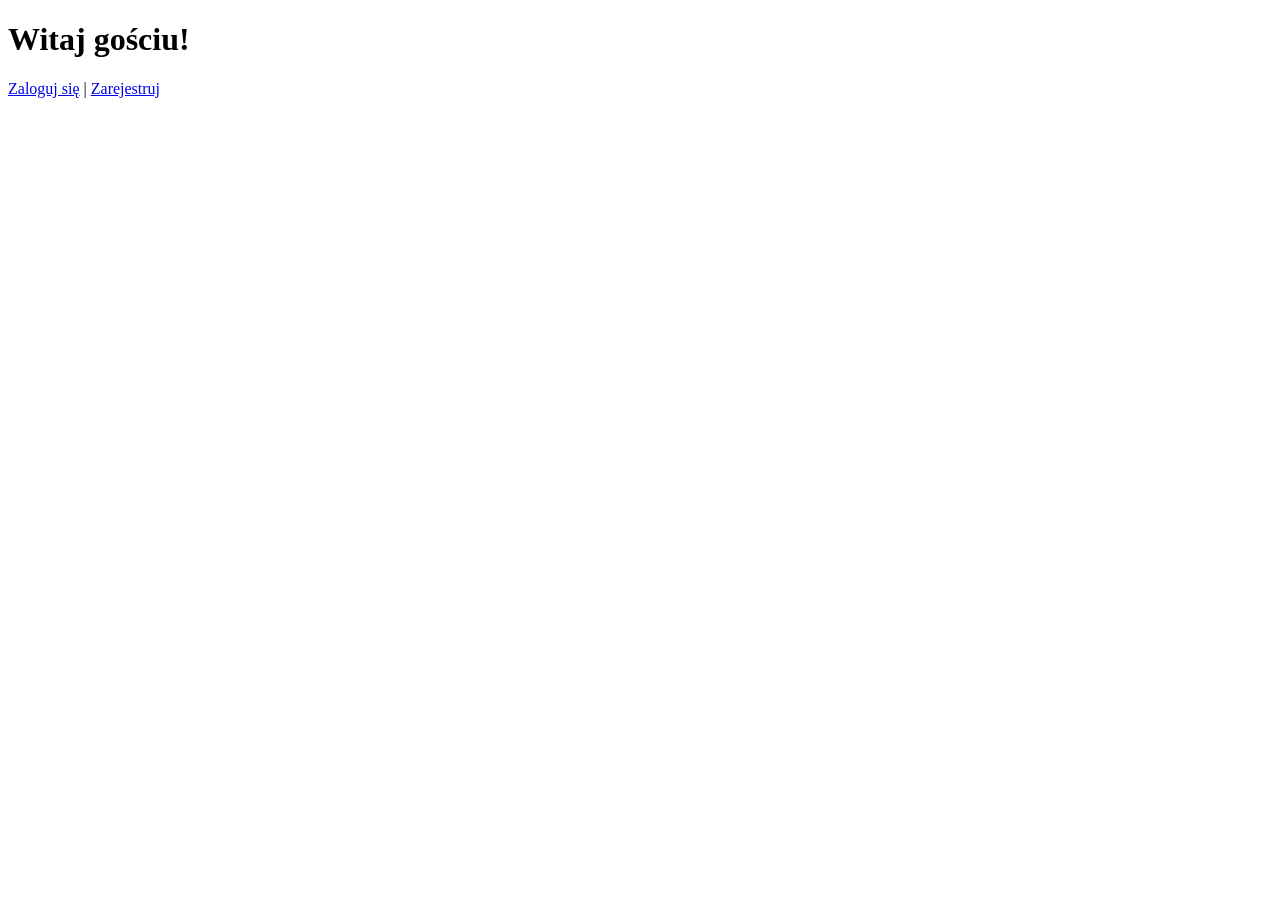
==== Web-Frontend/index.html @ 7e8d237a "Dodano bazę backendu i frontendu w node.js" ====
<!-- index.html -->
<!DOCTYPE html>
<html>
<head>
    <!-- Tytuł strony głównej -->
    <title>Strona Główna</title>
	<link rel="stylesheet" href="/styles/styles.css">
    <!-- Podpięcie skryptu odpowiedzialnego za autentykację -->
    <script src="/scripts/auth.js"></script>
</head>
<body>
    <!-- Sekcja widoczna TYLKO po zalogowaniu -->
    <div class="logged-in" style="display: none;">
        <!-- Dynamicznie wstawiana nazwa użytkownika -->
        <h1>Witaj, <span id="username"></span>!</h1>
        <!-- Przycisk wywołujący funkcję wylogowania -->
        <button onclick="logout()">Wyloguj</button>
    </div>
    
    <!-- Sekcja widoczna TYLKO dla niezalogowanych -->
    <div class="logged-out">
        <h1>Witaj gościu!</h1>
        <!-- Linki do logowania i rejestracji -->
        <a href="/login.html">Zaloguj się</a> | 
        <a href="/register.html">Zarejestruj</a>
    </div>
</body>
</html>
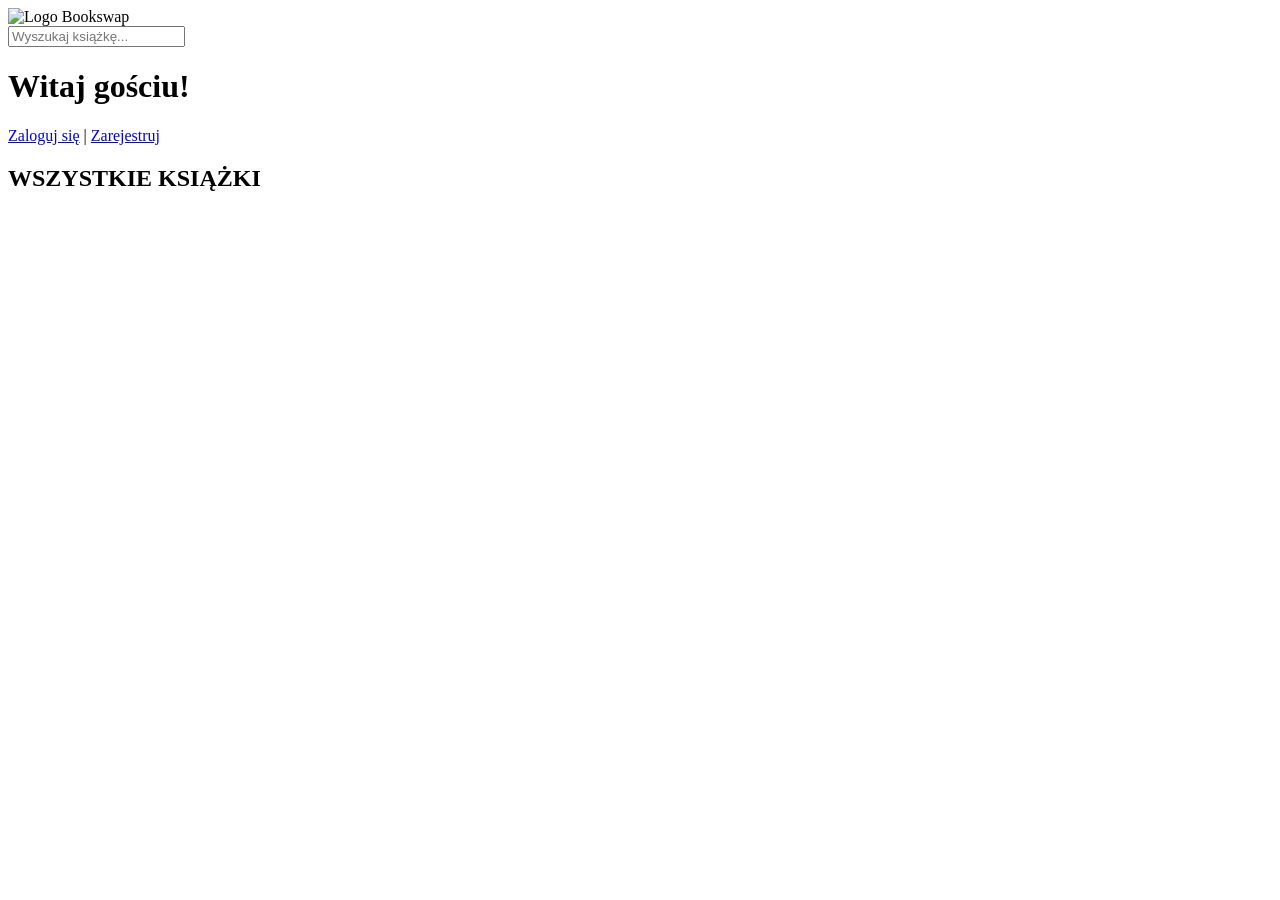
==== commit 0e41323b: "Dodano wygląd mainPage(do poprawy) i wyszukiwarka książek(Nie działa)" ====
--- a/Web-Frontend/index.html
+++ b/Web-Frontend/index.html
@@ -1,28 +1,109 @@
 <!-- index.html -->
-<!DOCTYPE html>
+<!--<!DOCTYPE html>
 <html>
-<head>
-    <!-- Tytuł strony głównej -->
-    <title>Strona Główna</title>
-	<link rel="stylesheet" href="/styles/styles.css">
-    <!-- Podpięcie skryptu odpowiedzialnego za autentykację -->
-    <script src="/scripts/auth.js"></script>
+<head>-->
+<!-- Tytuł strony głównej -->
+<!--<title>Strona Główna</title>
+<link rel="stylesheet" href="/styles/styles.css">-->
+<!-- Podpięcie skryptu odpowiedzialnego za autentykację -->
+<!--<script src="/scripts/auth.js"></script>
 </head>
-<body>
-    <!-- Sekcja widoczna TYLKO po zalogowaniu -->
-    <div class="logged-in" style="display: none;">
-        <!-- Dynamicznie wstawiana nazwa użytkownika -->
-        <h1>Witaj, <span id="username"></span>!</h1>
-        <!-- Przycisk wywołujący funkcję wylogowania -->
-        <button onclick="logout()">Wyloguj</button>
-    </div>
-    
-    <!-- Sekcja widoczna TYLKO dla niezalogowanych -->
-    <div class="logged-out">
-        <h1>Witaj gościu!</h1>
-        <!-- Linki do logowania i rejestracji -->
-        <a href="/login.html">Zaloguj się</a> | 
+<body>-->
+<!-- Sekcja widoczna TYLKO po zalogowaniu -->
+<!--<div class="logged-in" style="display: none;">-->
+<!-- Dynamicznie wstawiana nazwa użytkownika -->
+<!--<h1>Witaj, <span id="username"></span>!</h1>-->
+<!-- Przycisk wywołujący funkcję wylogowania -->
+<!--<button onclick="logout()">Wyloguj</button>
+</div>-->
+<!-- Sekcja widoczna TYLKO dla niezalogowanych -->
+<!--<div class="logged-out">
+    <h1>Witaj gościu!</h1>-->
+<!-- Linki do logowania i rejestracji -->
+<!--<a href="/login.html">Zaloguj się</a> |
         <a href="/register.html">Zarejestruj</a>
     </div>
 </body>
-</html>+</html>-->
+
+
+<!DOCTYPE html>
+<html lang="pl">
+<head>
+    <meta charset="UTF-8">
+    <title>Strona Główna</title>
+    <link rel="stylesheet" href="/styles/styles.css">
+    <link rel="stylesheet" href="/styles/mainPage.css">
+    <script src="/scripts/auth.js"></script>
+    <script src="/scripts/mainPage.js"></script>
+</head>
+<body>
+    <!--    <div class="logged-in" style="display: none;">
+         Dynamicznie wstawiana nazwa użytkownika
+        <h1>Witaj, <span id="username"></span>!</h1>
+         Przycisk wywołujący funkcję wylogowania
+        <button onclick="logout()">Wyloguj</button>
+        </div>
+         Wyszukiwarka książek
+        <div class="search-bar">
+            <input type="text" id="searchInput" placeholder="Szukaj książki..." />
+        </div>
+         Miejsce na półkę z książkami
+        <div id="shelf" class="shelf"></div>
+
+        <div class="navbar">
+            <div class="logo">
+                <img src="../../uploads/logo/Enchanted_Book.gif" alt="Logo" class="logo-image">
+                <span class="app-name">Bookswap</span>
+            </div>
+
+            <div id="currentDateTime"></div>
+        </div>
+
+        <div class="sections">
+            <div class="section" id="bookshelf">
+                <h2>WSZYSTKIE KSIĄŻKI</h2>
+                <div id="shelf"></div>
+            </div>
+        </div>
+         Sekcja dla niezalogowanego gościa
+        <div class="logged-out">
+            <h1>Witaj gościu!</h1>
+            <a href="/login.html">Zaloguj się</a> |
+            <a href="/register.html">Zarejestruj</a>
+        </div>
+        ////////////////////////////////////////-->
+    <div class="navbar">
+        <div class="logo">
+           <img src="../../uploads/logo/Enchanted_Book.gif" alt="Logo" class="logo-image">
+           <span class="app-name">Bookswap</span>
+        </div>
+
+        <div id="currentDateTime"></div>
+        <input id="searchInput" type="text" placeholder="Wyszukaj książkę..." onkeyup="searchBooks()">
+    </div>
+
+    <div class="logged-in" style="display: none;">
+        <h1>Witaj, <span id="username"></span>!</h1>
+        <button onclick="logout()">Wyloguj</button>
+    </div>
+
+    <!-- Widok dla gościa -->
+    <div class="logged-out">
+        <h1>Witaj gościu!</h1>
+        <a href="/login.html">Zaloguj się</a> |
+        <a href="/register.html">Zarejestruj</a>
+    </div>
+
+    <!-- Sekcja książek -->
+    <div class="sections">
+        <div class="section" id="bookshelf">
+            <h2>WSZYSTKIE KSIĄŻKI</h2>
+            <div id="shelf" class="shelf"></div>
+        </div>
+    </div>
+
+
+
+</body>
+</html>
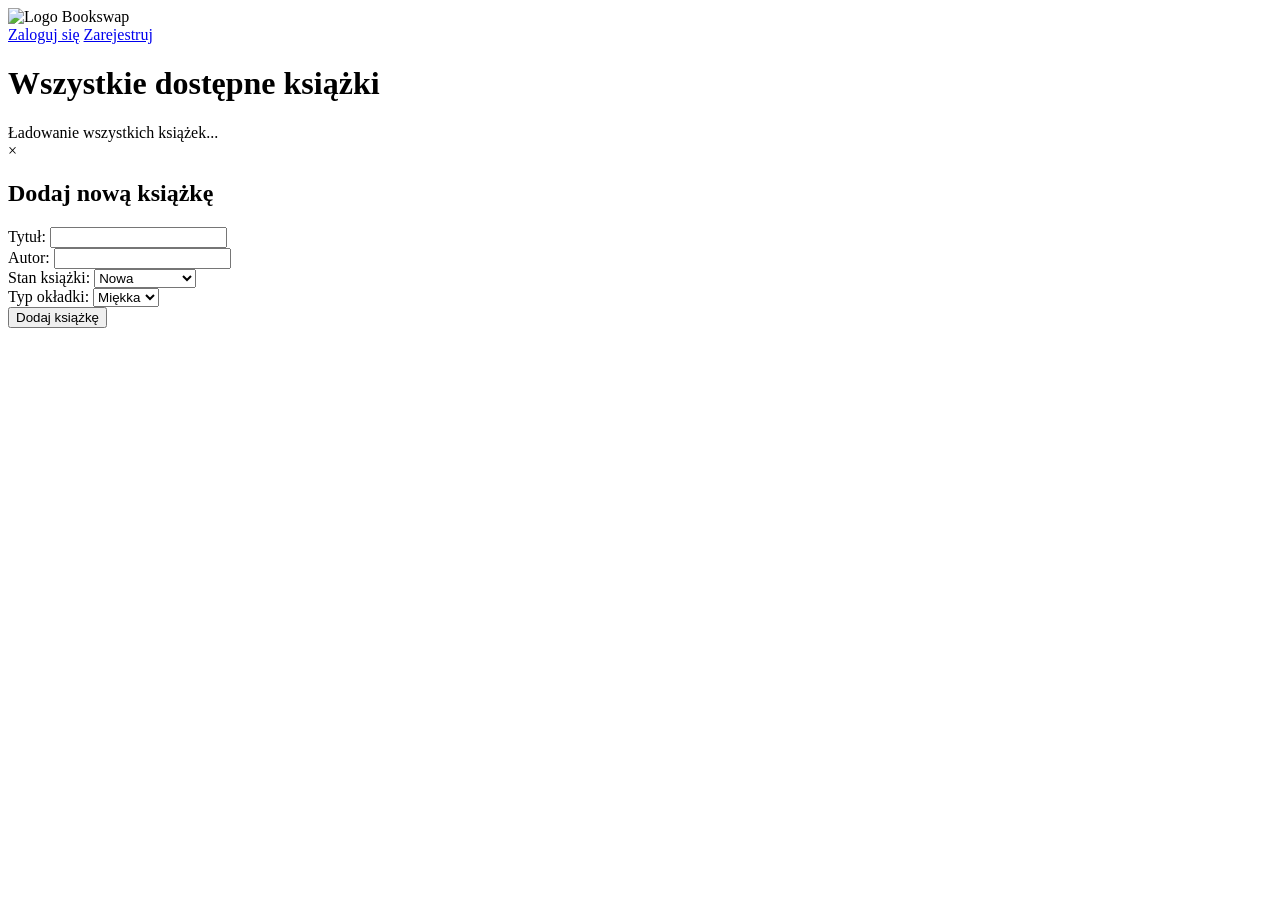
==== commit 9801a981: "Dodano działające półki z książkami" ====
--- a/Web-Frontend/index.html
+++ b/Web-Frontend/index.html
@@ -1,32 +1,3 @@
-<!-- index.html -->
-<!--<!DOCTYPE html>
-<html>
-<head>-->
-<!-- Tytuł strony głównej -->
-<!--<title>Strona Główna</title>
-<link rel="stylesheet" href="/styles/styles.css">-->
-<!-- Podpięcie skryptu odpowiedzialnego za autentykację -->
-<!--<script src="/scripts/auth.js"></script>
-</head>
-<body>-->
-<!-- Sekcja widoczna TYLKO po zalogowaniu -->
-<!--<div class="logged-in" style="display: none;">-->
-<!-- Dynamicznie wstawiana nazwa użytkownika -->
-<!--<h1>Witaj, <span id="username"></span>!</h1>-->
-<!-- Przycisk wywołujący funkcję wylogowania -->
-<!--<button onclick="logout()">Wyloguj</button>
-</div>-->
-<!-- Sekcja widoczna TYLKO dla niezalogowanych -->
-<!--<div class="logged-out">
-    <h1>Witaj gościu!</h1>-->
-<!-- Linki do logowania i rejestracji -->
-<!--<a href="/login.html">Zaloguj się</a> |
-        <a href="/register.html">Zarejestruj</a>
-    </div>
-</body>
-</html>-->
-
-
 <!DOCTYPE html>
 <html lang="pl">
 <head>
@@ -34,76 +5,96 @@
     <title>Strona Główna</title>
     <link rel="stylesheet" href="/styles/styles.css">
     <link rel="stylesheet" href="/styles/mainPage.css">
+    <link rel="stylesheet" href="/styles/bookshelf.css">
+    <link rel="stylesheet" href="/styles/bookModal.css">
     <script src="/scripts/auth.js"></script>
-    <script src="/scripts/mainPage.js"></script>
+    <script src="/scripts/bookshelf.js"></script>
+    <script src="/scripts/bookModal.js"></script>
+    <script src="/scripts/books.js"></script>
 </head>
 <body>
-    <!--    <div class="logged-in" style="display: none;">
-         Dynamicznie wstawiana nazwa użytkownika
-        <h1>Witaj, <span id="username"></span>!</h1>
-         Przycisk wywołujący funkcję wylogowania
-        <button onclick="logout()">Wyloguj</button>
-        </div>
-         Wyszukiwarka książek
-        <div class="search-bar">
-            <input type="text" id="searchInput" placeholder="Szukaj książki..." />
-        </div>
-         Miejsce na półkę z książkami
-        <div id="shelf" class="shelf"></div>
-
-        <div class="navbar">
-            <div class="logo">
-                <img src="../../uploads/logo/Enchanted_Book.gif" alt="Logo" class="logo-image">
-                <span class="app-name">Bookswap</span>
-            </div>
-
-            <div id="currentDateTime"></div>
-        </div>
-
-        <div class="sections">
-            <div class="section" id="bookshelf">
-                <h2>WSZYSTKIE KSIĄŻKI</h2>
-                <div id="shelf"></div>
-            </div>
-        </div>
-         Sekcja dla niezalogowanego gościa
-        <div class="logged-out">
-            <h1>Witaj gościu!</h1>
-            <a href="/login.html">Zaloguj się</a> |
-            <a href="/register.html">Zarejestruj</a>
-        </div>
-        ////////////////////////////////////////-->
     <div class="navbar">
         <div class="logo">
-           <img src="../../uploads/logo/Enchanted_Book.gif" alt="Logo" class="logo-image">
-           <span class="app-name">Bookswap</span>
+            <img src="assets/logo/Enchanted_Book.gif" alt="Logo" class="logo-image">
+            <span class="app-name">Bookswap</span>
         </div>
-
-        <div id="currentDateTime"></div>
-        <input id="searchInput" type="text" placeholder="Wyszukaj książkę..." onkeyup="searchBooks()">
-    </div>
-
-    <div class="logged-in" style="display: none;">
-        <h1>Witaj, <span id="username"></span>!</h1>
-        <button onclick="logout()">Wyloguj</button>
-    </div>
-
-    <!-- Widok dla gościa -->
-    <div class="logged-out">
-        <h1>Witaj gościu!</h1>
-        <a href="/login.html">Zaloguj się</a> |
-        <a href="/register.html">Zarejestruj</a>
-    </div>
-
-    <!-- Sekcja książek -->
-    <div class="sections">
-        <div class="section" id="bookshelf">
-            <h2>WSZYSTKIE KSIĄŻKI</h2>
-            <div id="shelf" class="shelf"></div>
+        <!-- Widoczne tylko dla niezalogowanych -->
+        <div class="logged-out nav-links">
+            <a href="/login.html" class="nav-button">Zaloguj się</a>
+            <a href="/register.html" class="nav-button">Zarejestruj</a>
+        </div>
+        <!-- Widoczne tylko dla zalogowanych -->
+        <div class="logged-in nav-links" style="display: none;">
+            <span id="username2" class="welcome-text"></span>
+            <a href="/profilePage.html" class="nav-button">Profil</a>
+            <button onclick="logout()" class="nav-button logout-button">Wyloguj</button>
         </div>
     </div>
 
+    <div class="main-content">
+        <!-- Półka ze wszystkimi książkami - widoczna dla wszystkich -->
+        <div class="books-container">
+            <h1>Wszystkie dostępne książki</h1>
+            <div id="allBookshelf" class="bookshelf">
+                <!-- Tu będą wyświetlane wszystkie książki -->
+                <div class="loading-books">Ładowanie wszystkich książek...</div>
+            </div>
+        </div>
 
-
+        <!-- Widok dla zalogowanego użytkownika -->
+        <div class="logged-in books-container" style="display: none;">
+            <h1>Twoja półka z książkami</h1>
+            
+            <div class="add-book-section">
+                <button id="addBookBtn" class="add-book-button">Dodaj nową książkę</button>
+            </div>
+            
+            <div id="bookshelf" class="bookshelf">
+                <!-- Tu będą wyświetlane książki użytkownika -->
+                <div class="loading-books">Ładowanie Twoich książek...</div>
+            </div>
+        </div>
+        
+        <!-- Modal do dodawania książki -->
+        <div id="addBookModal" class="modal">
+			<div class="modal-content">
+				<span class="close">&times;</span>
+				<h2>Dodaj nową książkę</h2>
+				<form id="addBookForm">
+					<div class="form-group">
+						<label for="title">Tytuł:</label>
+						<input type="text" id="title" name="title" required autocomplete="off">
+						<!-- Kontener na podpowiedzi dla tytułu -->
+						<div id="titleSuggestions" class="suggestions-container"></div>
+					</div>
+					<div class="form-group">
+						<label for="author">Autor:</label>
+						<input type="text" id="author" name="author" required autocomplete="off">
+						<!-- Kontener na podpowiedzi dla autora -->
+						<div id="authorSuggestions" class="suggestions-container"></div>
+					</div>
+					<div class="form-group">
+						<label for="condition">Stan książki:</label>
+						<select id="condition" name="condition">
+							<option value="Nowa">Nowa</option>
+							<option value="Bardzo dobry">Bardzo dobry</option>
+							<option value="Dobry">Dobry</option>
+							<option value="Średni">Średni</option>
+							<option value="Zły">Zły</option>
+						</select>
+					</div>
+					<div class="form-group">
+						<label for="cover_type">Typ okładki:</label>
+						<select id="cover_type" name="cover_type">
+							<option value="Miękka">Miękka</option>
+							<option value="Twarda">Twarda</option>
+							<option value="E-book">E-book</option>
+						</select>
+					</div>
+					<button type="submit">Dodaj książkę</button>
+				</form>
+			</div>
+		</div>
+    </div>
 </body>
-</html>
+</html>
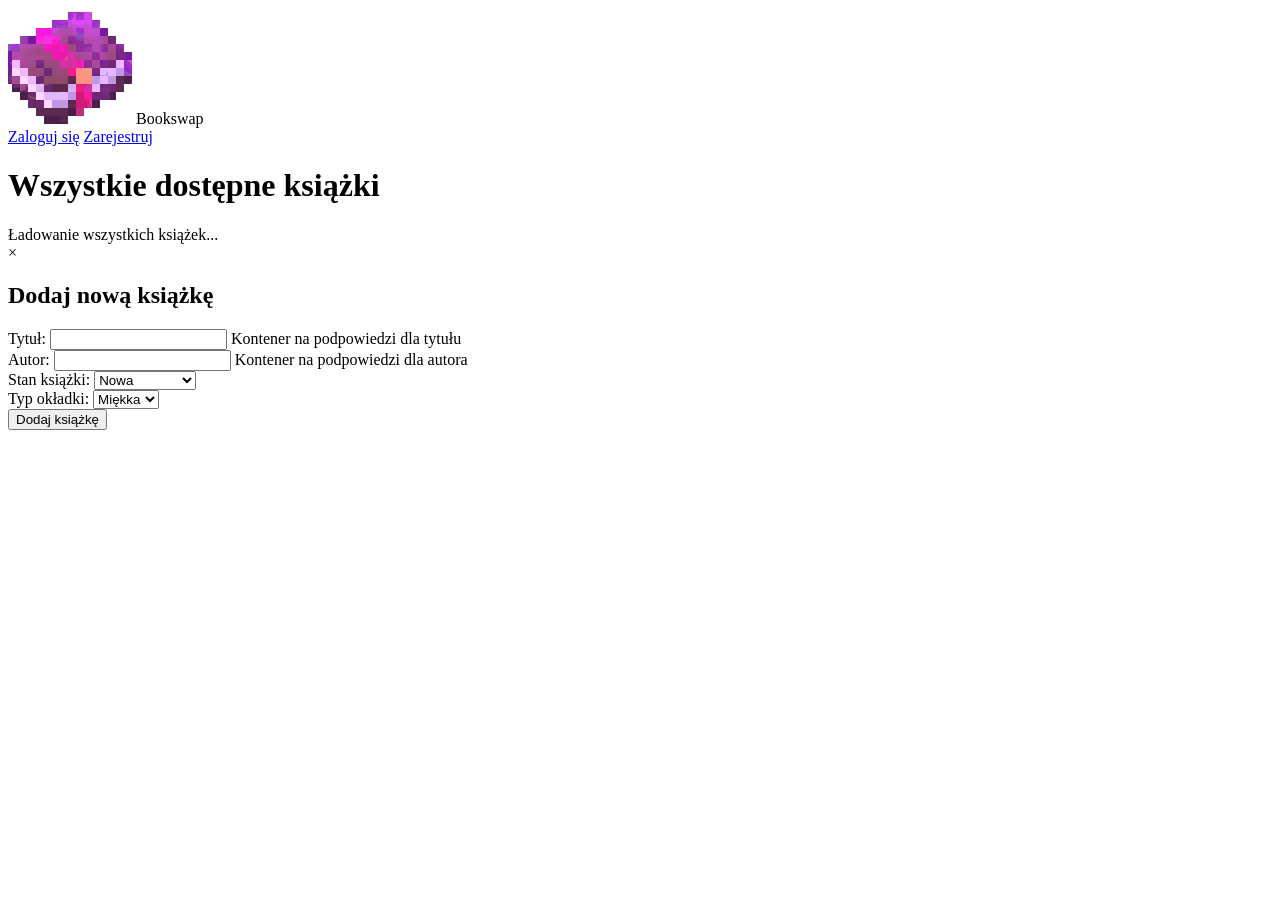
==== commit c2f7e6b4: "Lista zyczen dziala" ====
--- a/Web-Frontend/index.html
+++ b/Web-Frontend/index.html
@@ -42,7 +42,7 @@
         </div>
 
         <!-- Widok dla zalogowanego użytkownika -->
-        <div class="logged-in books-container" style="display: none;">
+        <!--<div class="logged-in books-container" style="display: none;">
             <h1>Twoja półka z książkami</h1>
             
             <div class="add-book-section">
@@ -50,12 +50,12 @@
             </div>
             
             <div id="bookshelf" class="bookshelf">
-                <!-- Tu będą wyświetlane książki użytkownika -->
+                 Tu będą wyświetlane książki użytkownika 
                 <div class="loading-books">Ładowanie Twoich książek...</div>
             </div>
-        </div>
+        </div>-->
         
-        <!-- Modal do dodawania książki -->
+        <!-- Modal do dodawania książki--> 
         <div id="addBookModal" class="modal">
 			<div class="modal-content">
 				<span class="close">&times;</span>
@@ -64,13 +64,13 @@
 					<div class="form-group">
 						<label for="title">Tytuł:</label>
 						<input type="text" id="title" name="title" required autocomplete="off">
-						<!-- Kontener na podpowiedzi dla tytułu -->
+						 Kontener na podpowiedzi dla tytułu 
 						<div id="titleSuggestions" class="suggestions-container"></div>
 					</div>
 					<div class="form-group">
 						<label for="author">Autor:</label>
 						<input type="text" id="author" name="author" required autocomplete="off">
-						<!-- Kontener na podpowiedzi dla autora -->
+						 Kontener na podpowiedzi dla autora 
 						<div id="authorSuggestions" class="suggestions-container"></div>
 					</div>
 					<div class="form-group">
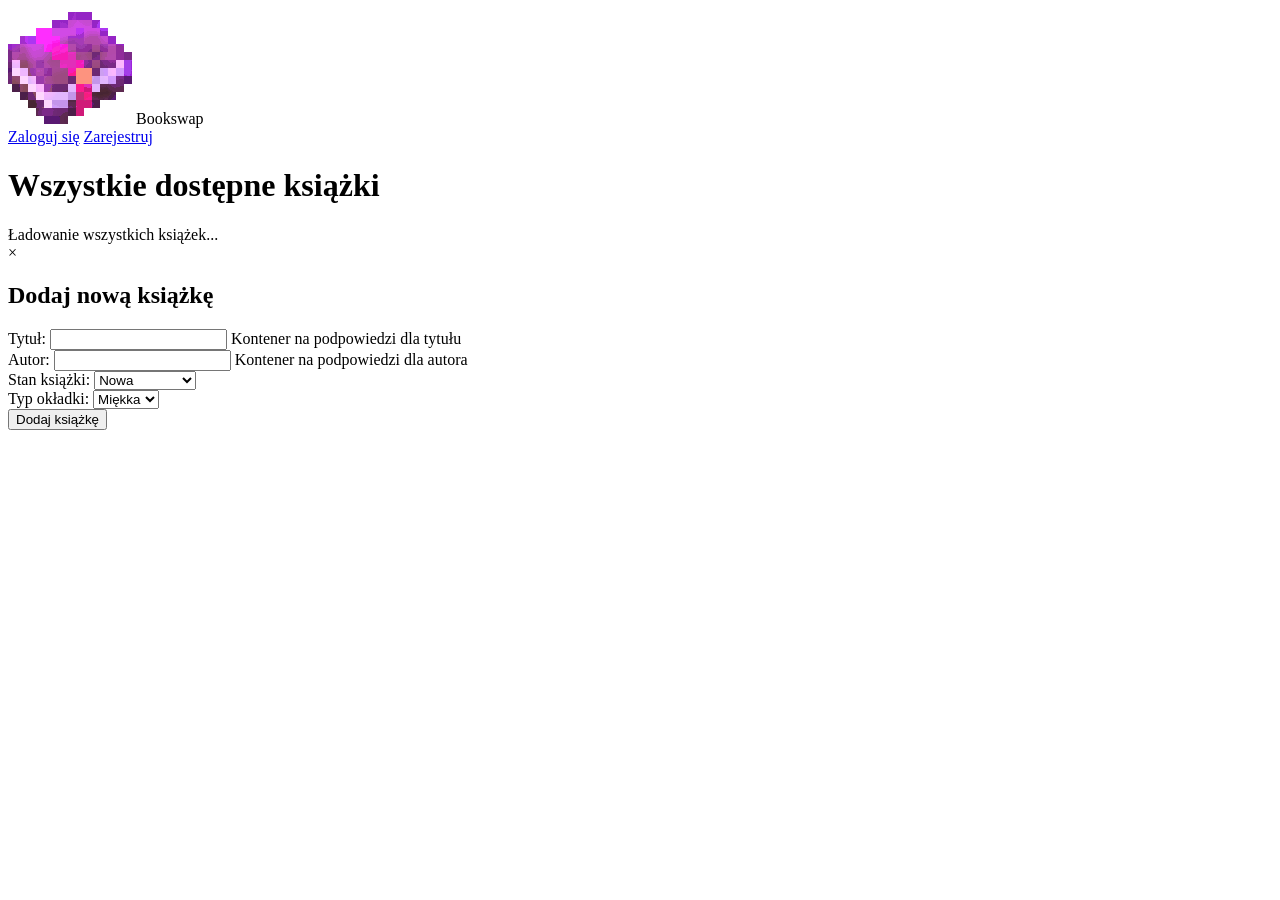
==== commit 7318a158: "Little fixes in frontend" ====
--- a/Web-Frontend/index.html
+++ b/Web-Frontend/index.html
@@ -4,7 +4,6 @@
     <meta charset="UTF-8">
     <title>Strona Główna</title>
     <link rel="stylesheet" href="/styles/styles.css">
-    <link rel="stylesheet" href="/styles/mainPage.css">
     <link rel="stylesheet" href="/styles/bookshelf.css">
     <link rel="stylesheet" href="/styles/bookModal.css">
     <script src="/scripts/auth.js"></script>
@@ -40,20 +39,6 @@
                 <div class="loading-books">Ładowanie wszystkich książek...</div>
             </div>
         </div>
-
-        <!-- Widok dla zalogowanego użytkownika -->
-        <!--<div class="logged-in books-container" style="display: none;">
-            <h1>Twoja półka z książkami</h1>
-            
-            <div class="add-book-section">
-                <button id="addBookBtn" class="add-book-button">Dodaj nową książkę</button>
-            </div>
-            
-            <div id="bookshelf" class="bookshelf">
-                 Tu będą wyświetlane książki użytkownika 
-                <div class="loading-books">Ładowanie Twoich książek...</div>
-            </div>
-        </div>-->
         
         <!-- Modal do dodawania książki--> 
         <div id="addBookModal" class="modal">
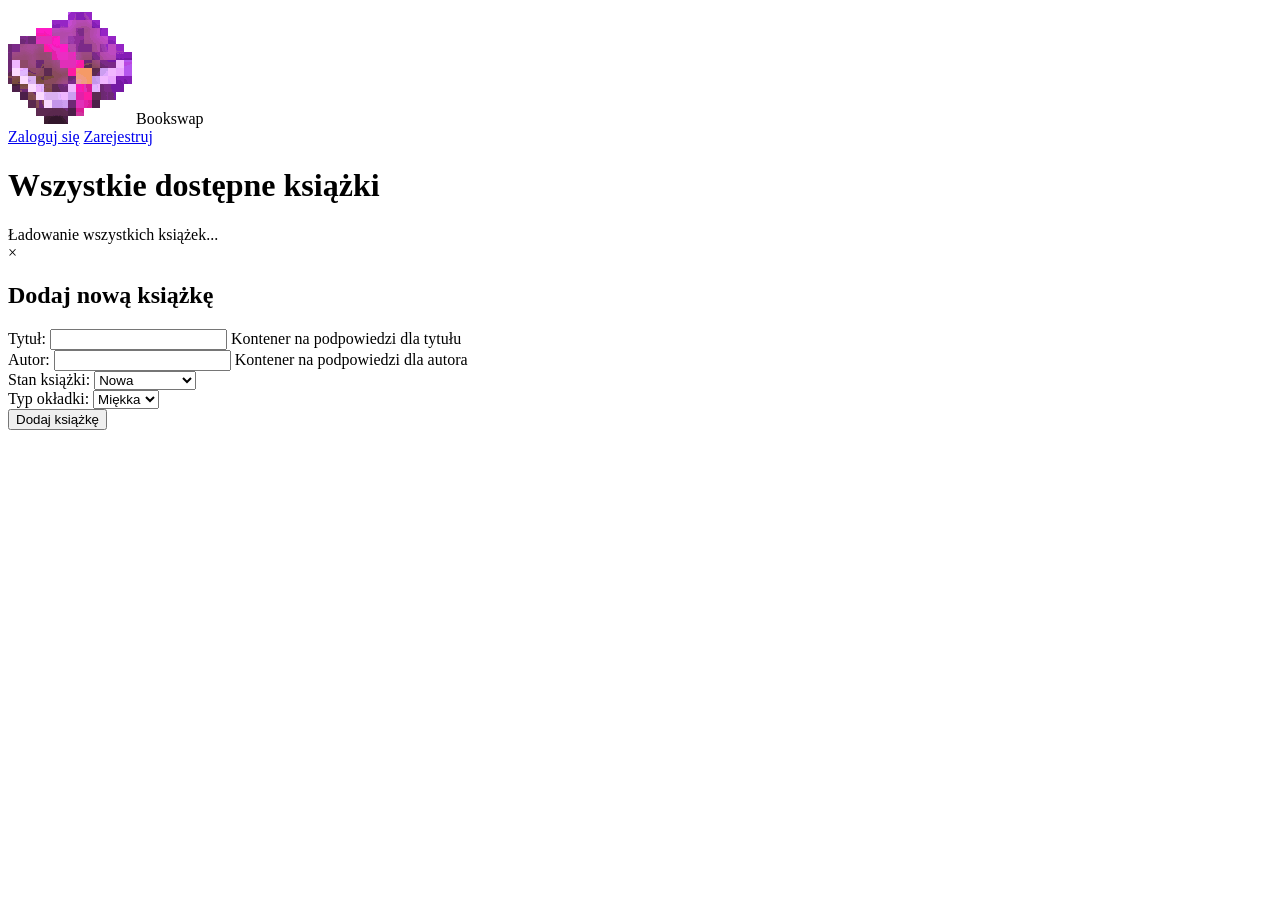
==== commit 6ceb5f27: "Dodane wymiany" ====
--- a/Web-Frontend/index.html
+++ b/Web-Frontend/index.html
@@ -6,10 +6,13 @@
     <link rel="stylesheet" href="/styles/styles.css">
     <link rel="stylesheet" href="/styles/bookshelf.css">
     <link rel="stylesheet" href="/styles/bookModal.css">
+	<link rel="stylesheet" href="/styles/trade.css">
     <script src="/scripts/auth.js"></script>
     <script src="/scripts/bookshelf.js"></script>
     <script src="/scripts/bookModal.js"></script>
     <script src="/scripts/books.js"></script>
+	<script src="/scripts/tradeInterface.js"></script>
+	<script src="/scripts/tradeLogic.js"></script>
 </head>
 <body>
     <div class="navbar">
